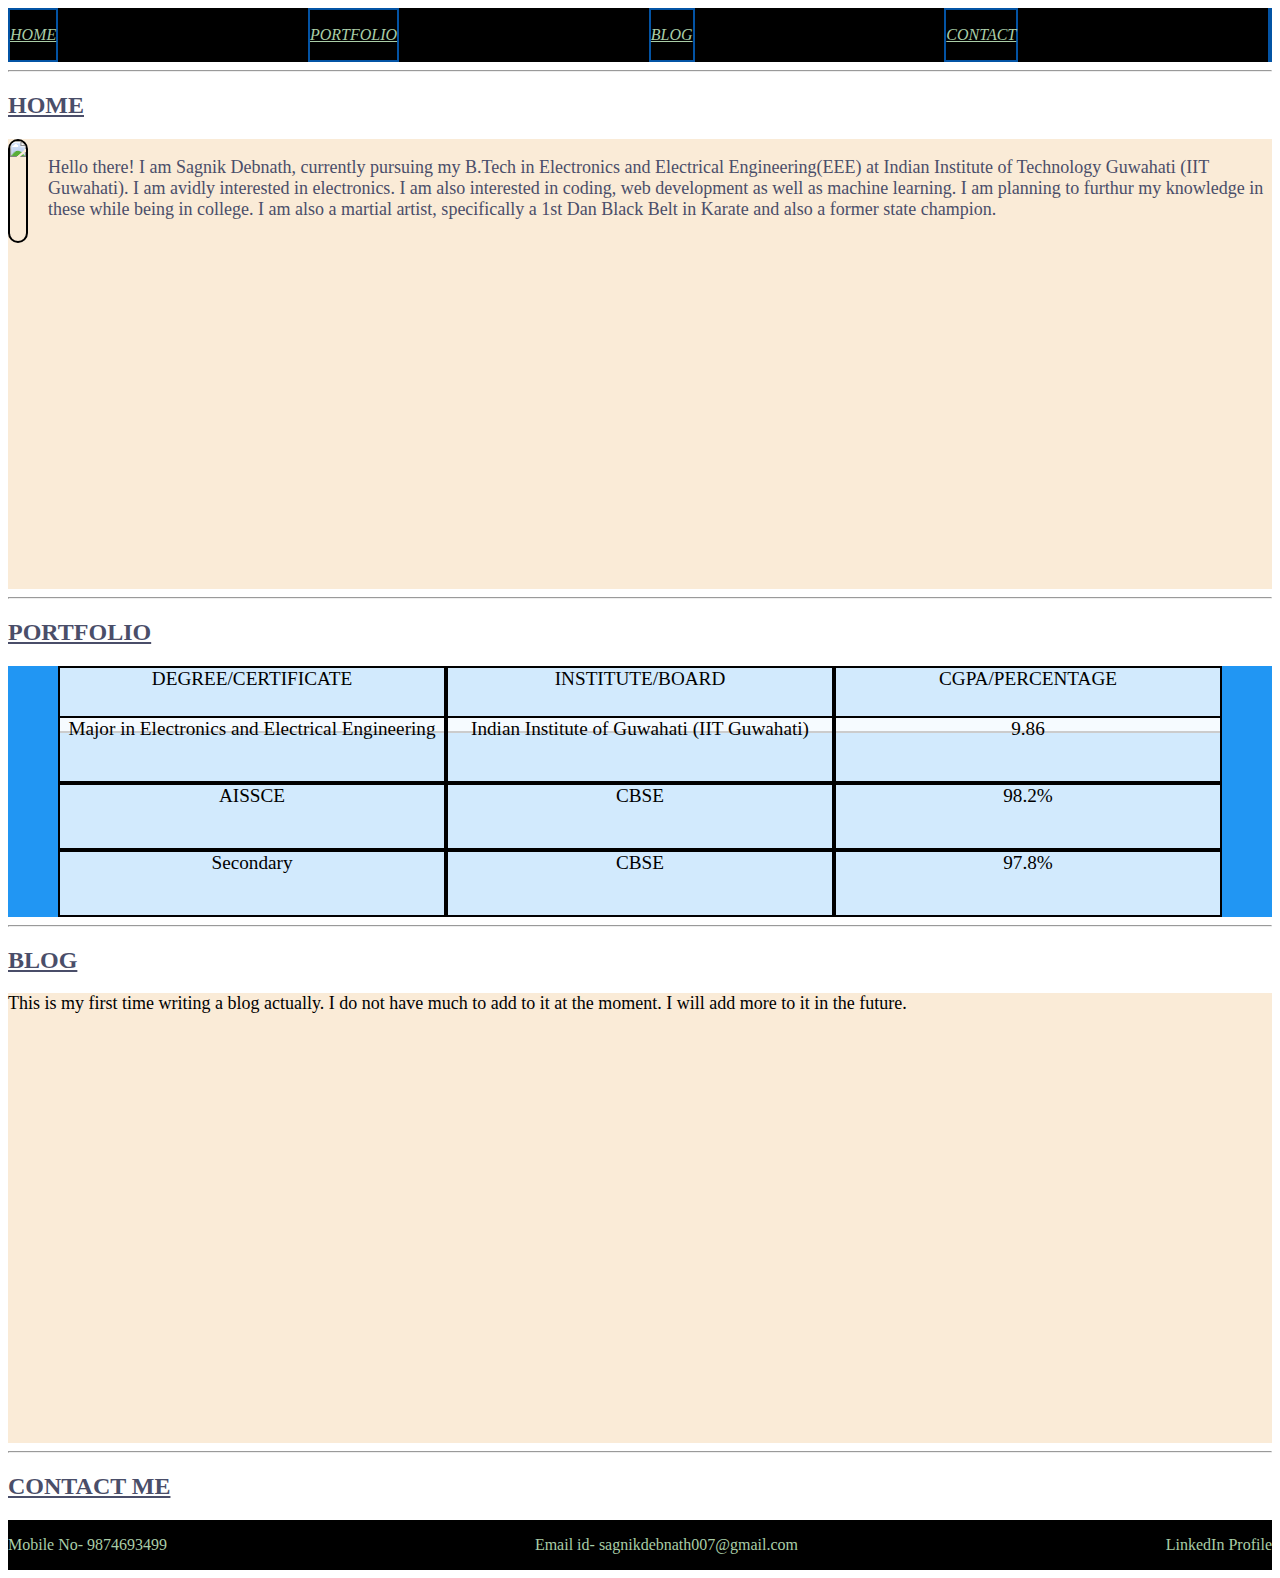
==== Portfolio.html @ 79e62c80 "Add files via upload" ====
<!DOCTYPE html>
<html lang="en">
<head>
    <meta charset="UTF-8">
    <meta name="viewport" content="width=device-width, initial-scale=1.0">
    <title>My Portfolio</title>
    <link rel="stylesheet" href="/Portfolio.css">
    <link rel="stylesheet" href="https://cdnjs.cloudflare.com/ajax/libs/font-awesome/6.5.1/css/all.min.css" integrity="sha512-DTOQO9RWCH3ppGqcWaEA1BIZOC6xxalwEsw9c2QQeAIftl+Vegovlnee1c9QX4TctnWMn13TZye+giMm8e2LwA==" crossorigin="anonymous" referrerpolicy="no-referrer" />
</head>
<body>
    <header id="navbar">
        <i class="fa-solid fa-house-chimney fa-3x" id="home" onclick="scrollToSec('Home')"><p class="navigation">HOME</p></i>
        <i class="fa-solid fa-user-tie fa-3x" id="portfolio" onclick="scrollToSec('Portfolio')"><p class="navigation">PORTFOLIO</p></i>
        <i class="fa-solid fa-blog fa-3x" id="blog" onclick="scrollToSec('Blog')"><p class="navigation">BLOG</p></i>
        <i class="fa-solid fa-phone fa-3x" id="contact" onclick="scrollToSec('Contact')"><p class="navigation">CONTACT</p></i>
        <i class="fa-regular fa-moon fa-3x" id="toggle_switch" onclick="toggle()"></i>
    </header>
    <hr>
    <h2 class="Heads">HOME</h2>
    <section id="Home">
        <img src="/SAGNIK_DEBNATH_PHOTO.jpg" id="image">
        <p>Hello there! I am Sagnik Debnath, currently pursuing my B.Tech in Electronics and Electrical Engineering(EEE) at Indian Institute of Technology Guwahati (IIT Guwahati). I am avidly interested in electronics. I am also interested in coding, web development as well as machine learning. I am planning to furthur my knowledge in these while being in college. I am also a martial artist, specifically a 1st Dan Black Belt in Karate and also a former state champion. </p>
    </section>
    <hr>
    <h2 class="Heads">PORTFOLIO</h2>
    <section class="grid-container" id="Portfolio">
        <div class="grid-items"><i class="fa-solid fa-certificate"></i>DEGREE/CERTIFICATE</div>
        <div class="grid-items"><i class="fa-solid fa-building-columns"></i>INSTITUTE/BOARD</div>
        <div class="grid-items"><i class="fa-solid fa-percent"></i>CGPA/PERCENTAGE</div>
        <div class="grid-items">Major in Electronics and Electrical Engineering</div>
        <div class="grid-items">Indian Institute of Guwahati (IIT Guwahati)</div>
        <div class="grid-items">9.86</div>
        <div class="grid-items">AISSCE</div>
        <div class="grid-items">CBSE</div>
        <div class="grid-items">98.2%</div>
        <div class="grid-items">Secondary</div>
        <div class="grid-items">CBSE</div>
        <div class="grid-items">97.8%</div>
    </section>
    <hr>
    <h2 class="Heads">BLOG</h2>
    <section id="Blog">
        <p>This is my first time writing a blog actually. I do not have much to add to it at the moment. I will add more to it in the future.</p>
    </section>
    <hr>
    <h2 class="Heads">CONTACT ME</h2>
    <section id="Contact">
        <p>Mobile No- 9874693499</p>
        <p>Email id- sagnikdebnath007@gmail.com</p>
        <a href="https://www.linkedin.com/in/sagnik-debnath-a18203282/" id="Linkedin">LinkedIn Profile</a>
    </section>
    <script src="Portfolio.js"></script>
</body>
</html>
---- Portfolio.css ----
body{
    background-color: white;
}
.dark-mode{
    background-color: black;
}
#navbar{
    display:flex;
    justify-content: space-between;
    background-color: black;
}
#home{
    color: #a9cda7;
    text-align: center;
    border: 2px solid #0353a4;
}
#home:hover{
    color:red;
    transition-timing-function: ease-in;
    transition-duration: 1s;
}
#portfolio{
    color: #a9cda7;
    text-align: center;
    border: 2px solid #0353a4;
}
#portfolio:hover{
    color:red;
    transition-timing-function: ease-in;
    transition-duration: 1s;
}
#contact{
    color: #a9cda7;
    text-align: center;
    border: 2px solid #0353a4;
}
#contact:hover{
    color:red;
    transition-timing-function: ease-in;
    transition-duration: 1s;
}
#blog{
    color: #a9cda7;
    text-align: center;
    border: 2px solid #0353a4;
}
#blog:hover{
    color:red;
    transition-timing-function: ease-in;
    transition-duration: 1s;
}
#toggle_switch{
    color: #a9cda7;
    border: 2px solid #0353a4;
}
#toggle_switch:hover{
    color:red;
    transition-timing-function: ease-in;
    transition-duration: 1s;
}
.navigation{
    font-size: medium;
    font-family: 'Times New Roman', Times, serif;
    text-decoration: underline;
}
#Home{
    display: flex;
    height: 50vh;
    color: #4a4e69;
    background-color: antiquewhite;
    font-size: large;
}
#image{
    height: 100px;
    margin-right: 20px;
    border: 2px black solid;
    border-radius: 10px;
}
.Heads{
    text-decoration: underline;
    color: #4a4e69;
}
.grid-container{
    display: grid;
    grid-template-columns: auto auto auto;
    justify-content: center;
    grid-template-rows: 50px;
    align-content: center;
    background-color: #2196F3;
}
.grid-items{
    background-color: rgba(255, 255, 255, 0.8);
    border:2px black solid;
    font-size: larger;
    text-align: center;
    width: 30vw;
    height: 7vh;
}
#Blog{
    background-color: antiquewhite;
    font-size: large;
    height: 50vh;
}
#Contact{
    display: flex;
    justify-content: space-between;
    background-color: black;
    color: #a9cda7;
}
#Linkedin{
    text-decoration: none;
    color: #a9cda7;
    align-self: center;
}
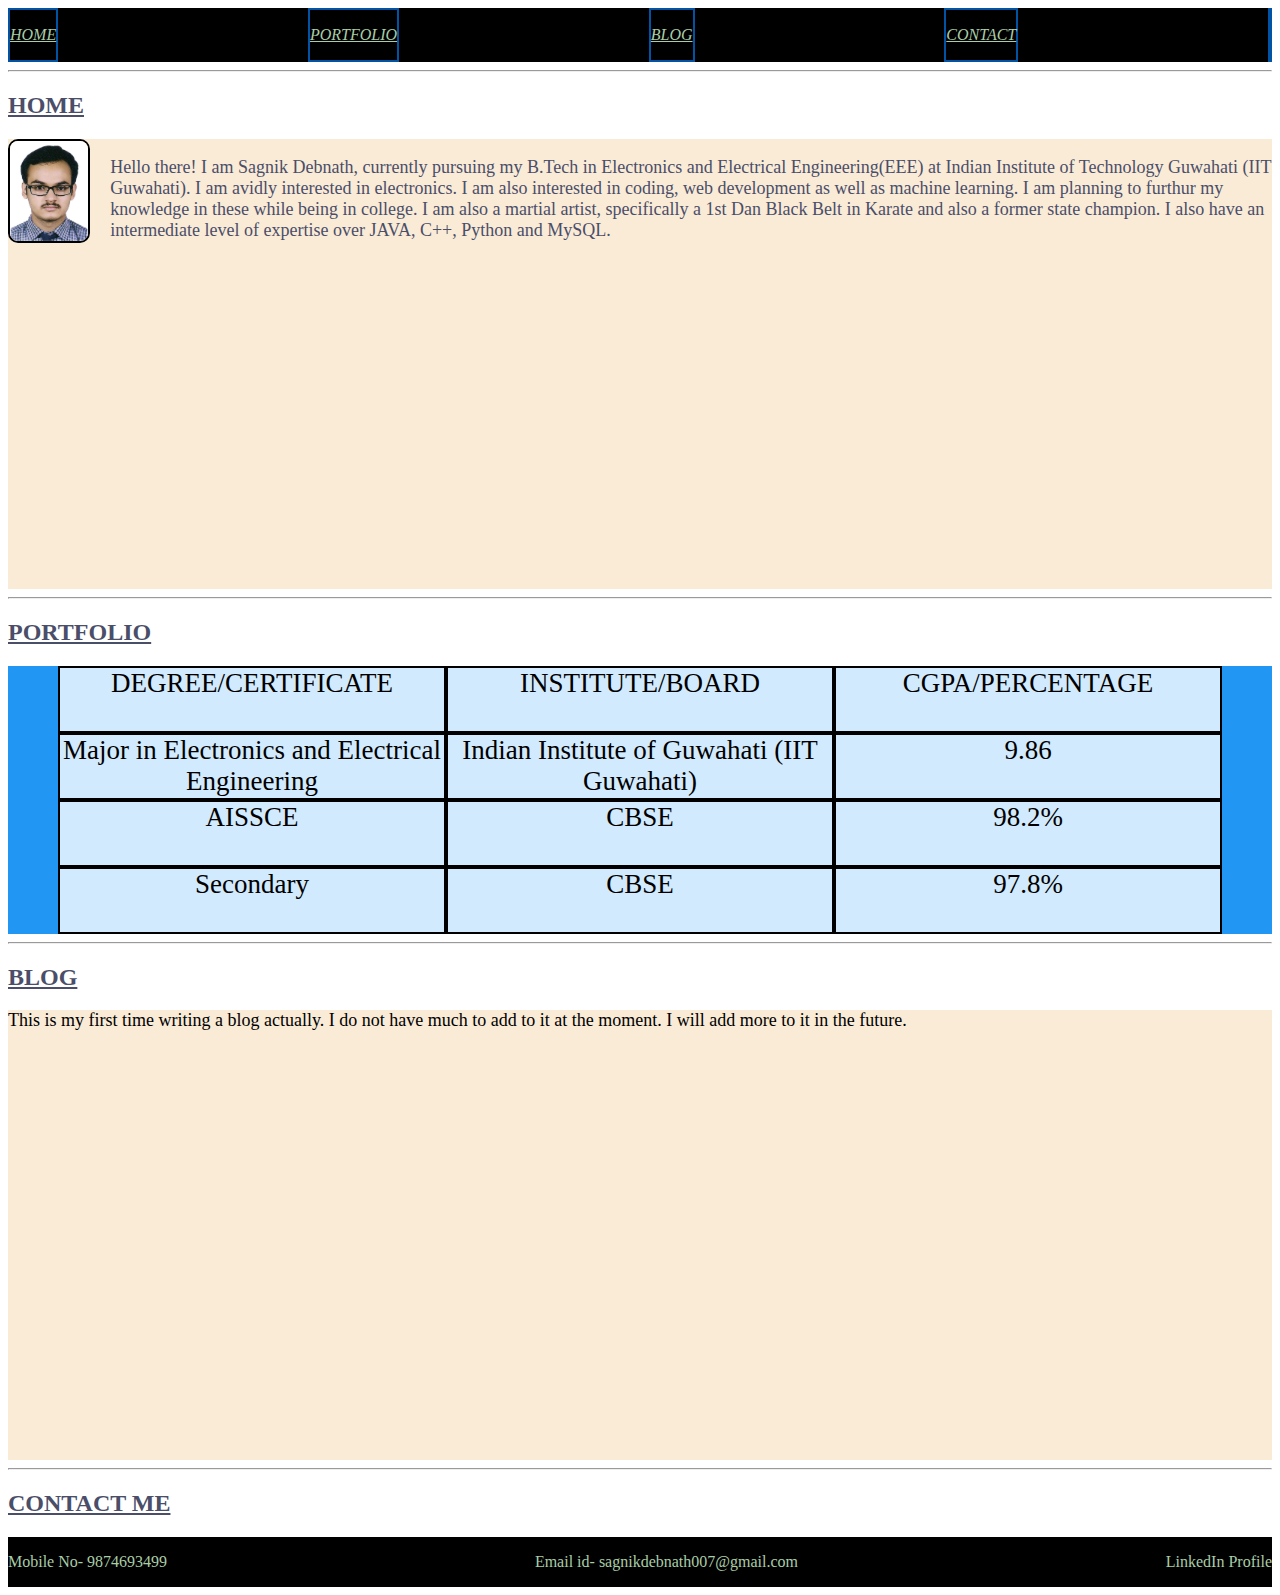
==== commit 8109a47e: "Portfolio.html" ====
--- a/Portfolio.html
+++ b/Portfolio.html
@@ -19,7 +19,7 @@
     <h2 class="Heads">HOME</h2>
     <section id="Home">
         <img src="/SAGNIK_DEBNATH_PHOTO.jpg" id="image">
-        <p>Hello there! I am Sagnik Debnath, currently pursuing my B.Tech in Electronics and Electrical Engineering(EEE) at Indian Institute of Technology Guwahati (IIT Guwahati). I am avidly interested in electronics. I am also interested in coding, web development as well as machine learning. I am planning to furthur my knowledge in these while being in college. I am also a martial artist, specifically a 1st Dan Black Belt in Karate and also a former state champion. </p>
+        <p>Hello there! I am Sagnik Debnath, currently pursuing my B.Tech in Electronics and Electrical Engineering(EEE) at Indian Institute of Technology Guwahati (IIT Guwahati). I am avidly interested in electronics. I am also interested in coding, web development as well as machine learning. I am planning to furthur my knowledge in these while being in college. I am also a martial artist, specifically a 1st Dan Black Belt in Karate and also a former state champion. I also have an intermediate level of expertise over JAVA, C++, Python and MySQL. </p>
     </section>
     <hr>
     <h2 class="Heads">PORTFOLIO</h2>
@@ -51,4 +51,4 @@
     </section>
     <script src="Portfolio.js"></script>
 </body>
-</html>+</html>
--- a/Portfolio.css
+++ b/Portfolio.css
@@ -84,14 +84,13 @@
     display: grid;
     grid-template-columns: auto auto auto;
     justify-content: center;
-    grid-template-rows: 50px;
     align-content: center;
     background-color: #2196F3;
 }
 .grid-items{
     background-color: rgba(255, 255, 255, 0.8);
     border:2px black solid;
-    font-size: larger;
+    font-size: 3vh;
     text-align: center;
     width: 30vw;
     height: 7vh;
@@ -112,3 +111,8 @@
     color: #a9cda7;
     align-self: center;
 }
+@media (max-width:430px){
+    .grid-items{
+        font-size:2vh;
+    }
+}
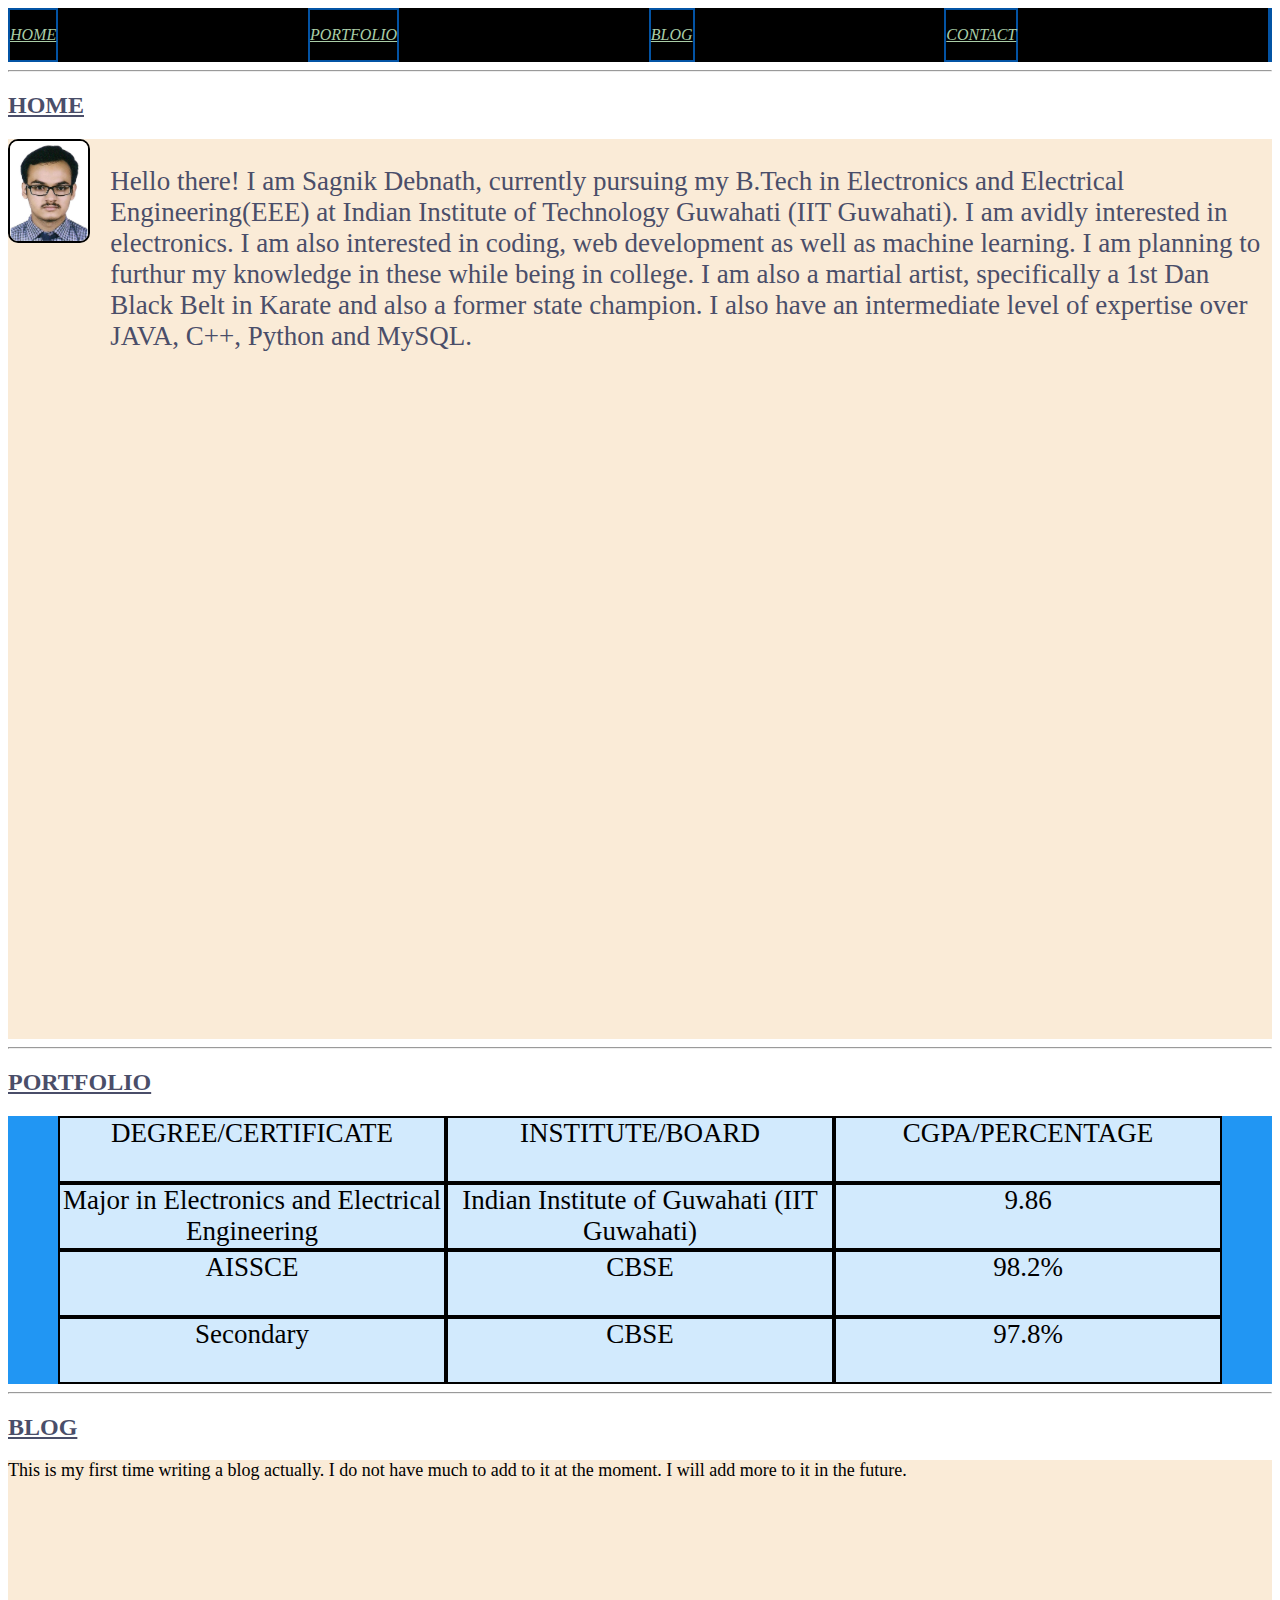
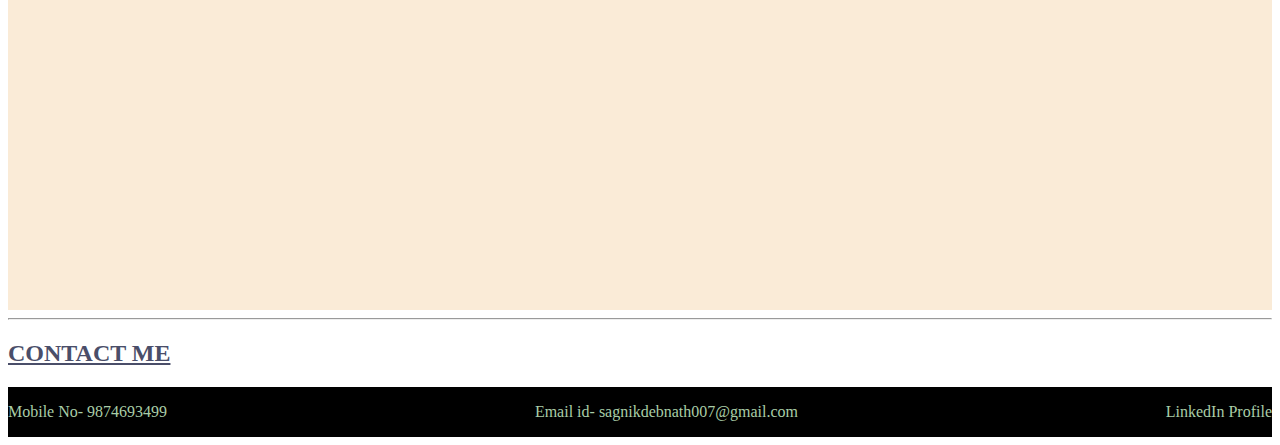
==== commit 2e79be79: "Portfolio.html" ====
--- a/Portfolio.html
+++ b/Portfolio.html
@@ -45,9 +45,9 @@
     <hr>
     <h2 class="Heads">CONTACT ME</h2>
     <section id="Contact">
-        <p>Mobile No- 9874693499</p>
-        <p>Email id- sagnikdebnath007@gmail.com</p>
-        <a href="https://www.linkedin.com/in/sagnik-debnath-a18203282/" id="Linkedin">LinkedIn Profile</a>
+        <p class="footer">Mobile No- 9874693499</p>
+        <p class="footer">Email id- sagnikdebnath007@gmail.com</p>
+        <a href="https://www.linkedin.com/in/sagnik-debnath-a18203282/" id="Linkedin" class="footer">LinkedIn Profile</a>
     </section>
     <script src="Portfolio.js"></script>
 </body>
--- a/Portfolio.css
+++ b/Portfolio.css
@@ -65,10 +65,10 @@
 }
 #Home{
     display: flex;
-    height: 50vh;
+    height: 100vh;
     color: #4a4e69;
     background-color: antiquewhite;
-    font-size: large;
+    font-size: 3vh;
 }
 #image{
     height: 100px;
@@ -113,6 +113,6 @@
 }
 @media (max-width:430px){
     .grid-items{
-        font-size:2vh;
+        font-size: 1.5vh;
     }
 }
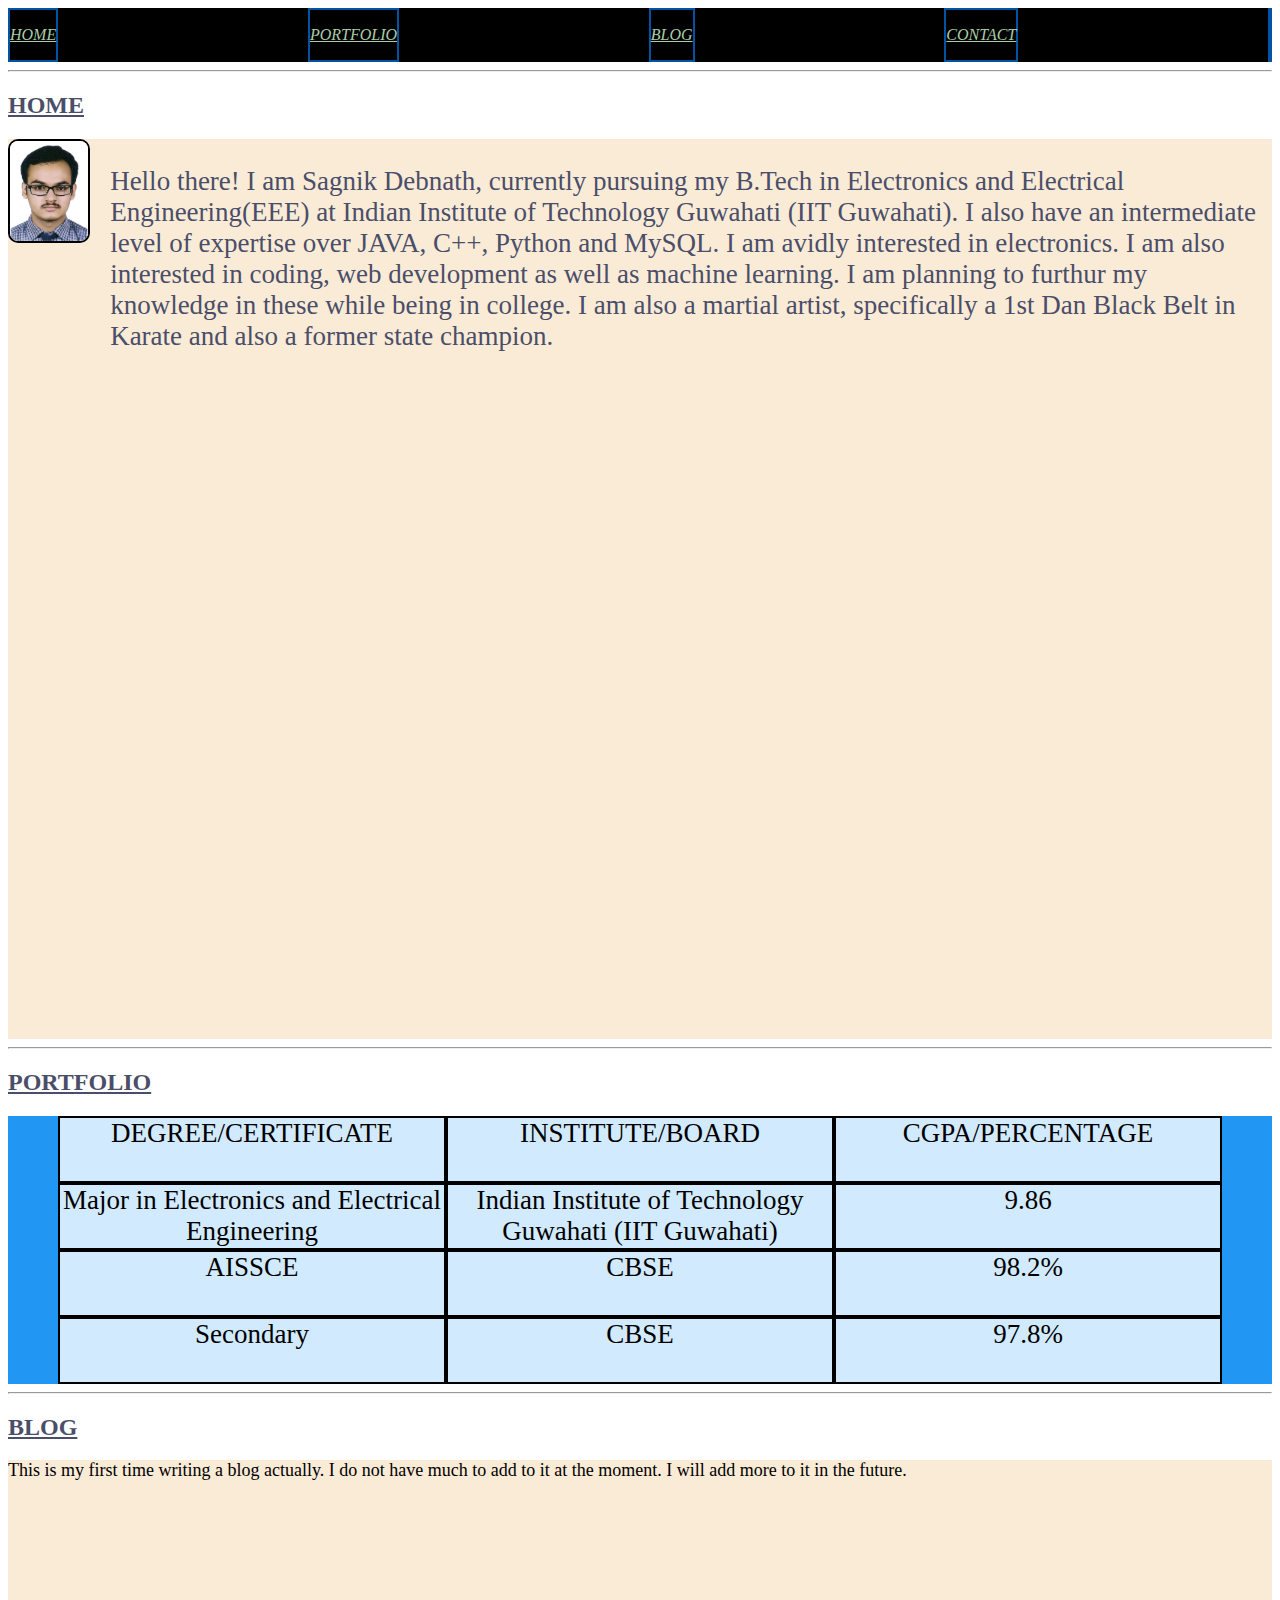
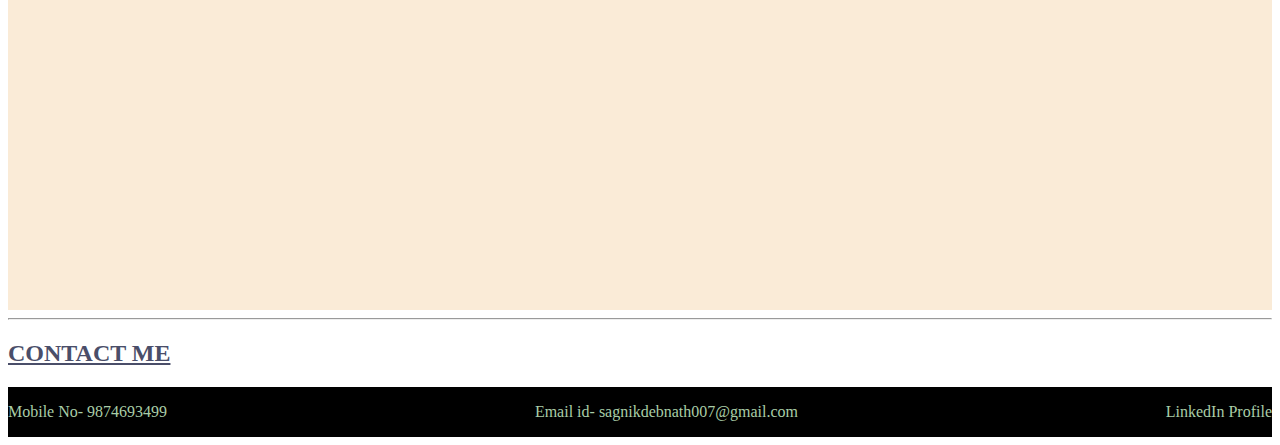
==== commit 91453a30: "Portfolio.html" ====
--- a/Portfolio.html
+++ b/Portfolio.html
@@ -19,7 +19,7 @@
     <h2 class="Heads">HOME</h2>
     <section id="Home">
         <img src="/SAGNIK_DEBNATH_PHOTO.jpg" id="image">
-        <p>Hello there! I am Sagnik Debnath, currently pursuing my B.Tech in Electronics and Electrical Engineering(EEE) at Indian Institute of Technology Guwahati (IIT Guwahati). I am avidly interested in electronics. I am also interested in coding, web development as well as machine learning. I am planning to furthur my knowledge in these while being in college. I am also a martial artist, specifically a 1st Dan Black Belt in Karate and also a former state champion. I also have an intermediate level of expertise over JAVA, C++, Python and MySQL. </p>
+        <p>Hello there! I am Sagnik Debnath, currently pursuing my B.Tech in Electronics and Electrical Engineering(EEE) at Indian Institute of Technology Guwahati (IIT Guwahati). I also have an intermediate level of expertise over JAVA, C++, Python and MySQL. I am avidly interested in electronics. I am also interested in coding, web development as well as machine learning. I am planning to furthur my knowledge in these while being in college. I am also a martial artist, specifically a 1st Dan Black Belt in Karate and also a former state champion. </p>
     </section>
     <hr>
     <h2 class="Heads">PORTFOLIO</h2>
@@ -28,7 +28,7 @@
         <div class="grid-items"><i class="fa-solid fa-building-columns"></i>INSTITUTE/BOARD</div>
         <div class="grid-items"><i class="fa-solid fa-percent"></i>CGPA/PERCENTAGE</div>
         <div class="grid-items">Major in Electronics and Electrical Engineering</div>
-        <div class="grid-items">Indian Institute of Guwahati (IIT Guwahati)</div>
+        <div class="grid-items">Indian Institute of Technology Guwahati (IIT Guwahati)</div>
         <div class="grid-items">9.86</div>
         <div class="grid-items">AISSCE</div>
         <div class="grid-items">CBSE</div>
--- a/Portfolio.css
+++ b/Portfolio.css
@@ -106,7 +106,7 @@
     background-color: black;
     color: #a9cda7;
 }
-#Linkedin{
+.footer{
     text-decoration: none;
     color: #a9cda7;
     align-self: center;
@@ -116,3 +116,8 @@
         font-size: 1.5vh;
     }
 }
+@media (max-width:430px){
+    .footer{
+        font-size: 1.25vh;
+    }
+}
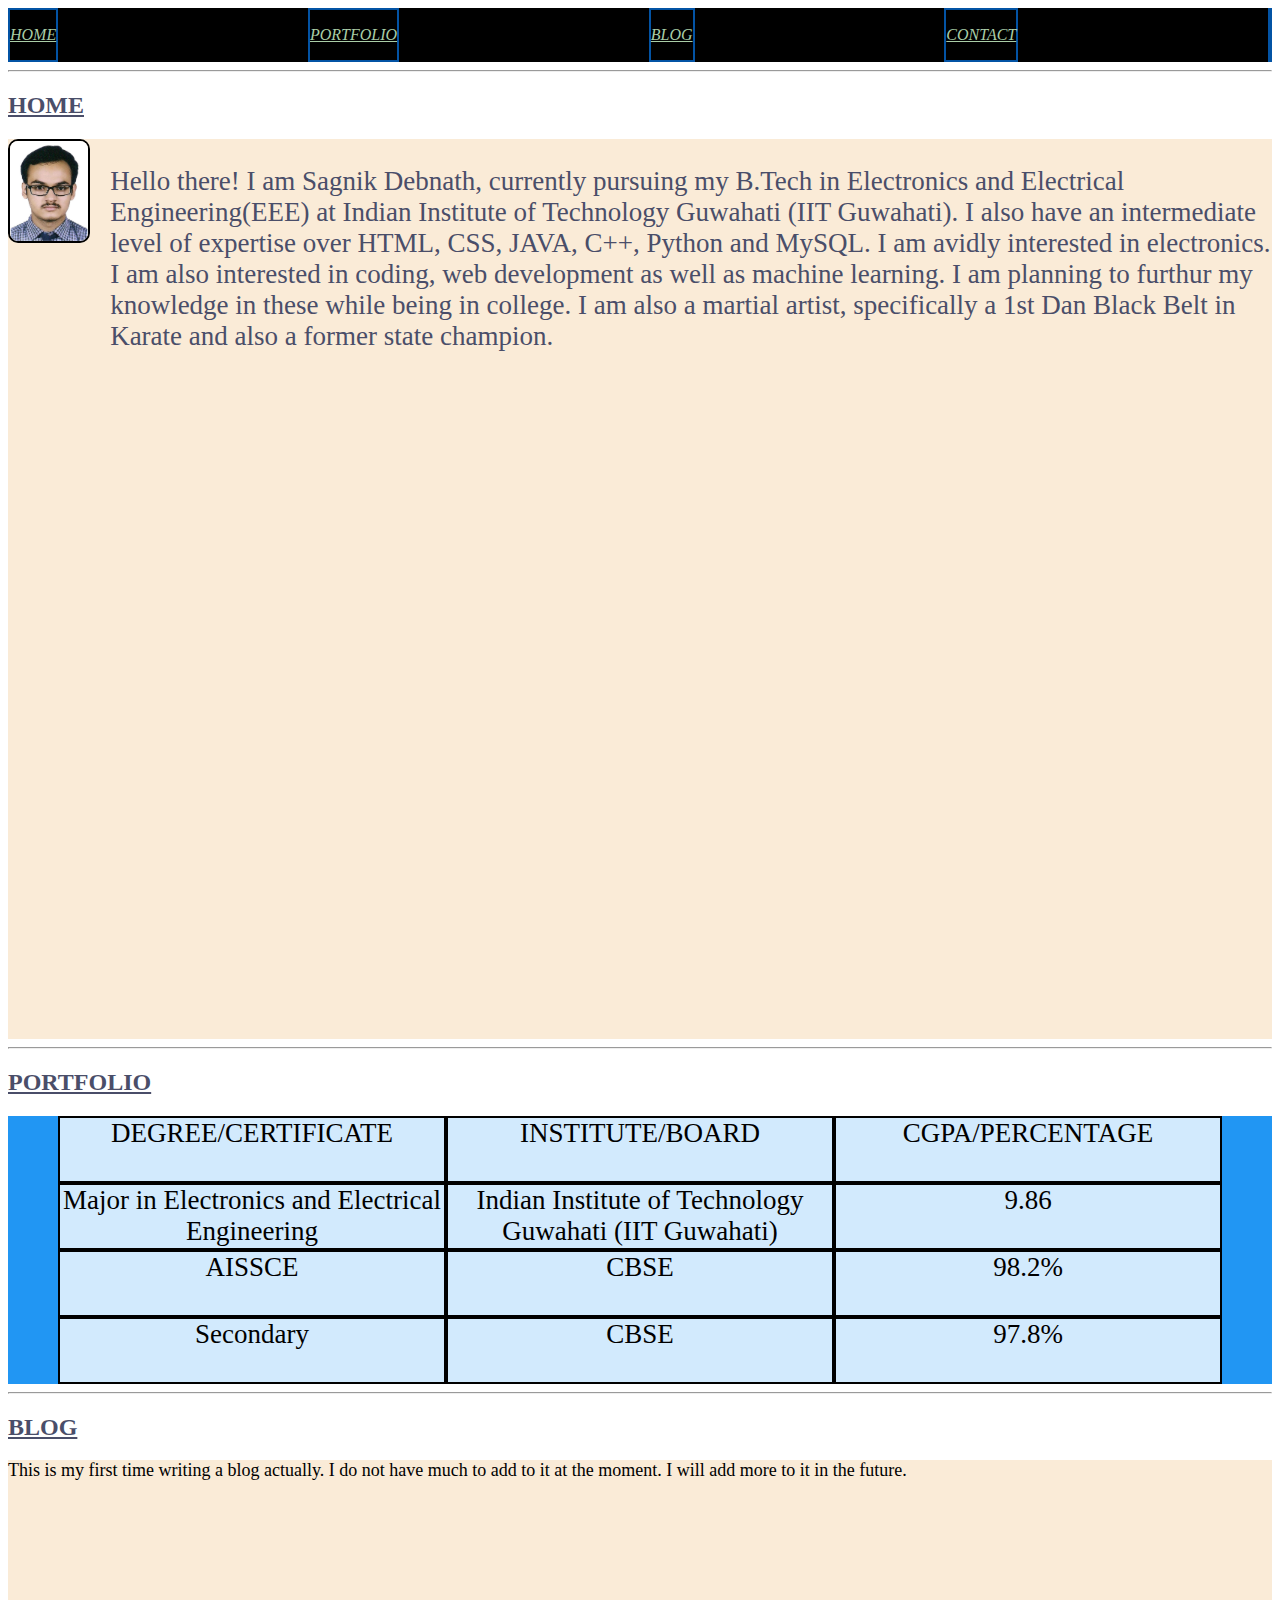
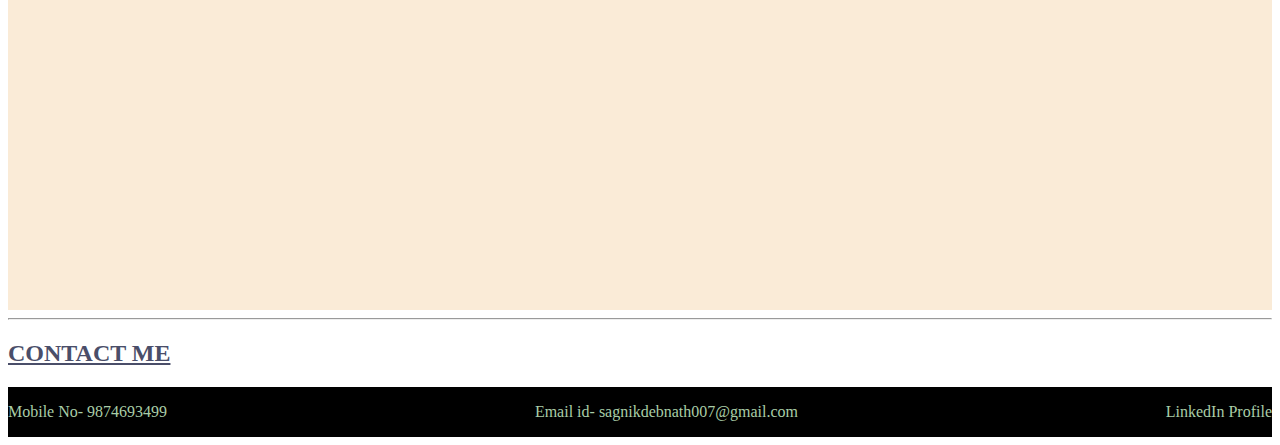
==== commit db2cb9a5: "Portfolio.html" ====
--- a/Portfolio.html
+++ b/Portfolio.html
@@ -19,7 +19,7 @@
     <h2 class="Heads">HOME</h2>
     <section id="Home">
         <img src="/SAGNIK_DEBNATH_PHOTO.jpg" id="image">
-        <p>Hello there! I am Sagnik Debnath, currently pursuing my B.Tech in Electronics and Electrical Engineering(EEE) at Indian Institute of Technology Guwahati (IIT Guwahati). I also have an intermediate level of expertise over JAVA, C++, Python and MySQL. I am avidly interested in electronics. I am also interested in coding, web development as well as machine learning. I am planning to furthur my knowledge in these while being in college. I am also a martial artist, specifically a 1st Dan Black Belt in Karate and also a former state champion. </p>
+        <p>Hello there! I am Sagnik Debnath, currently pursuing my B.Tech in Electronics and Electrical Engineering(EEE) at Indian Institute of Technology Guwahati (IIT Guwahati). I also have an intermediate level of expertise over HTML, CSS, JAVA, C++, Python and MySQL. I am avidly interested in electronics. I am also interested in coding, web development as well as machine learning. I am planning to furthur my knowledge in these while being in college. I am also a martial artist, specifically a 1st Dan Black Belt in Karate and also a former state champion. </p>
     </section>
     <hr>
     <h2 class="Heads">PORTFOLIO</h2>
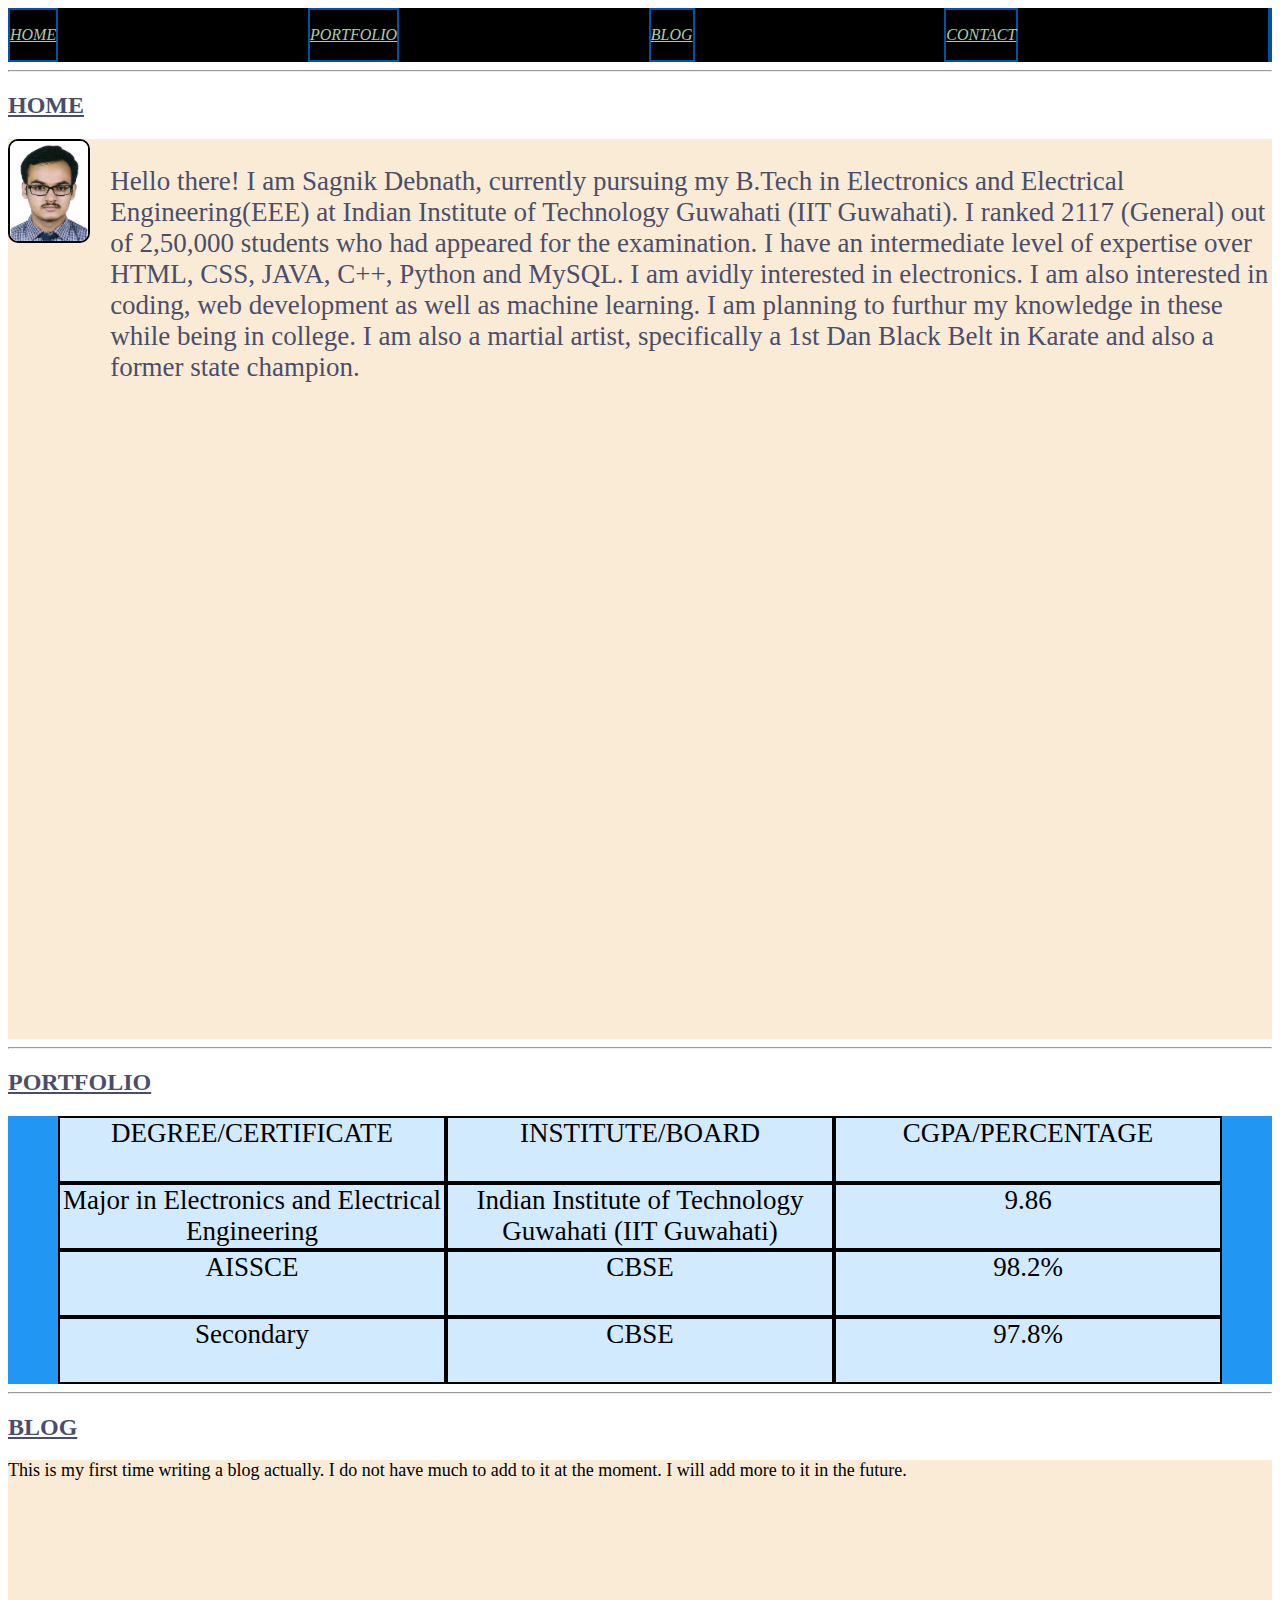
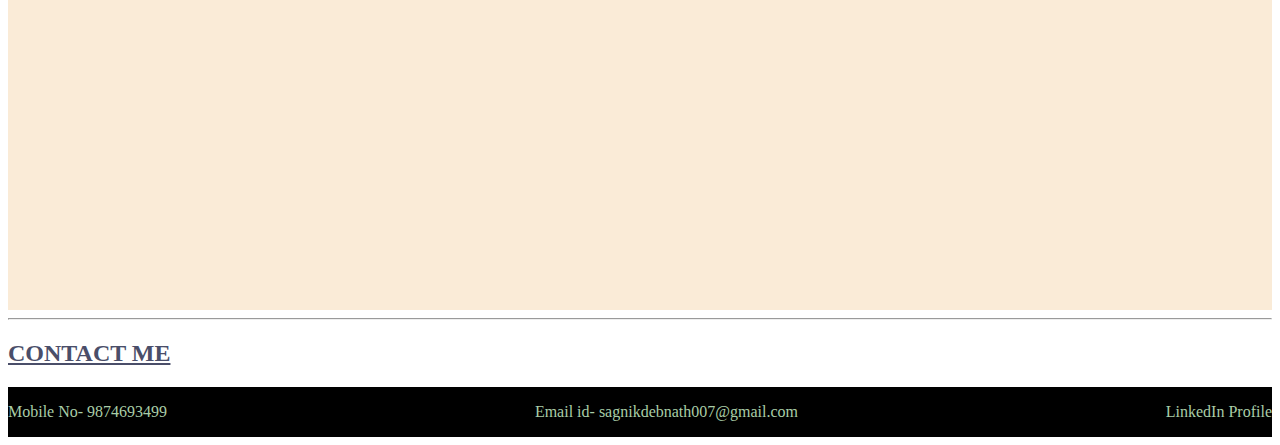
==== commit 62ecd21f: "Portfolio.html" ====
--- a/Portfolio.html
+++ b/Portfolio.html
@@ -19,7 +19,7 @@
     <h2 class="Heads">HOME</h2>
     <section id="Home">
         <img src="/SAGNIK_DEBNATH_PHOTO.jpg" id="image">
-        <p>Hello there! I am Sagnik Debnath, currently pursuing my B.Tech in Electronics and Electrical Engineering(EEE) at Indian Institute of Technology Guwahati (IIT Guwahati). I also have an intermediate level of expertise over HTML, CSS, JAVA, C++, Python and MySQL. I am avidly interested in electronics. I am also interested in coding, web development as well as machine learning. I am planning to furthur my knowledge in these while being in college. I am also a martial artist, specifically a 1st Dan Black Belt in Karate and also a former state champion. </p>
+        <p>Hello there! I am Sagnik Debnath, currently pursuing my B.Tech in Electronics and Electrical Engineering(EEE) at Indian Institute of Technology Guwahati (IIT Guwahati). I ranked 2117 (General) out of 2,50,000 students who had appeared for the examination. I have an intermediate level of expertise over HTML, CSS, JAVA, C++, Python and MySQL. I am avidly interested in electronics. I am also interested in coding, web development as well as machine learning. I am planning to furthur my knowledge in these while being in college. I am also a martial artist, specifically a 1st Dan Black Belt in Karate and also a former state champion. </p>
     </section>
     <hr>
     <h2 class="Heads">PORTFOLIO</h2>
